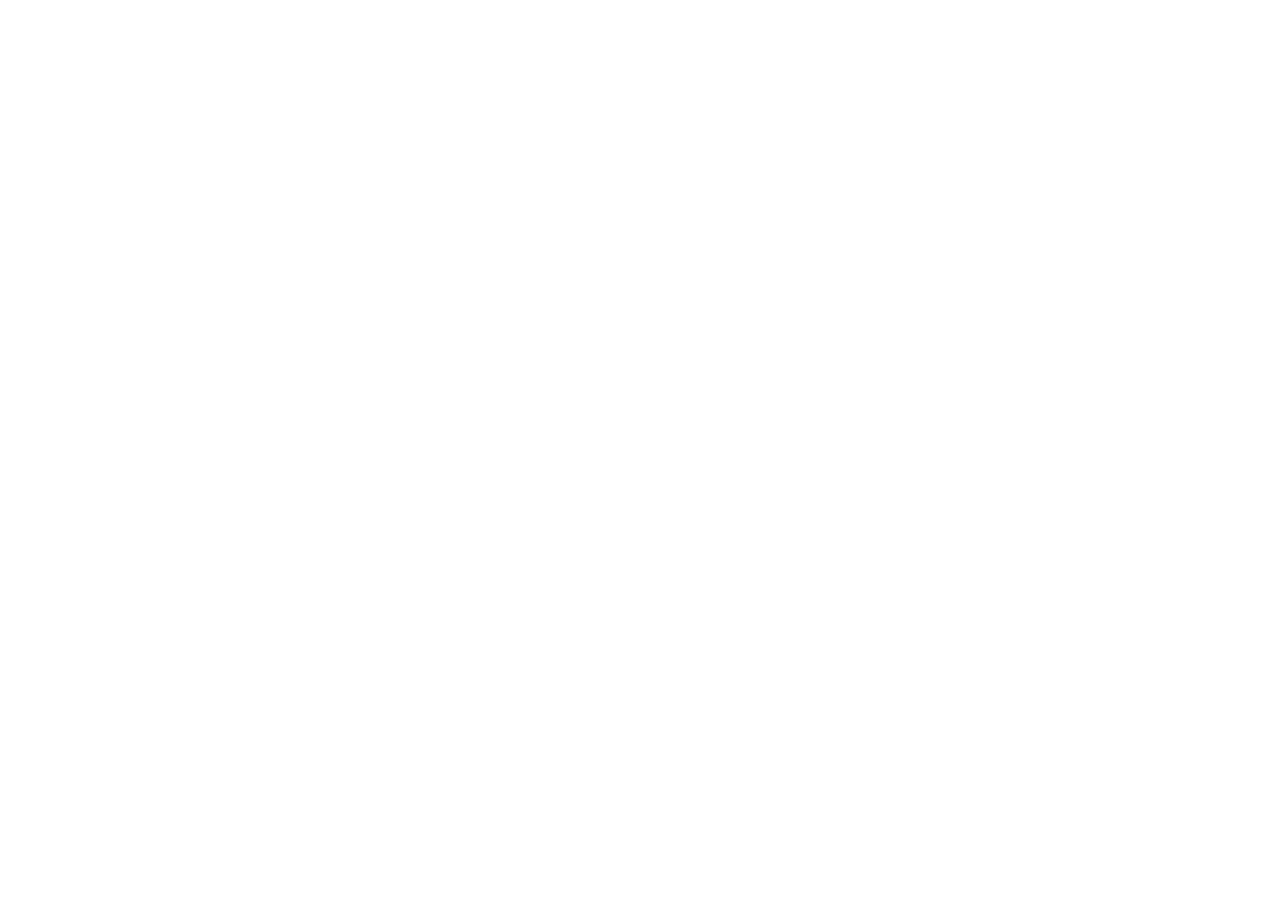
==== index.html @ 3eb661c7 "1st push set up environment" ====
<!DOCTYPE html>
<html lang="en">
  <head>
    <title>Title</title>
    <!-- Required meta tags -->
    <meta charset="utf-8" />
    <meta
      name="viewport"
      content="width=device-width, initial-scale=1, shrink-to-fit=no"
    />

    <!-- Bootstrap CSS v5.2.1 -->
    <link
      href="https://cdn.jsdelivr.net/npm/bootstrap@5.3.2/dist/css/bootstrap.min.css"
      rel="stylesheet"
      integrity="sha384-T3c6CoIi6uLrA9TneNEoa7RxnatzjcDSCmG1MXxSR1GAsXEV/Dwwykc2MPK8M2HN"
      crossorigin="anonymous"
    />
    <link rel="stylesheet" href="./css/style.css" />
  </head>

  <body>
    <header>
      <!-- place navbar here -->
    </header>
    <main></main>
    <footer>
      <!-- place footer here -->
    </footer>
    <!-- Bootstrap JavaScript Libraries -->
    <script
      src="https://cdn.jsdelivr.net/npm/@popperjs/core@2.11.8/dist/umd/popper.min.js"
      integrity="sha384-I7E8VVD/ismYTF4hNIPjVp/Zjvgyol6VFvRkX/vR+Vc4jQkC+hVqc2pM8ODewa9r"
      crossorigin="anonymous"
    ></script>

    <script
      src="https://cdn.jsdelivr.net/npm/bootstrap@5.3.2/dist/js/bootstrap.min.js"
      integrity="sha384-BBtl+eGJRgqQAUMxJ7pMwbEyER4l1g+O15P+16Ep7Q9Q+zqX6gSbd85u4mG4QzX+"
      crossorigin="anonymous"
    ></script>
    <script src="./js/index.js"></script>
  </body>
</html>
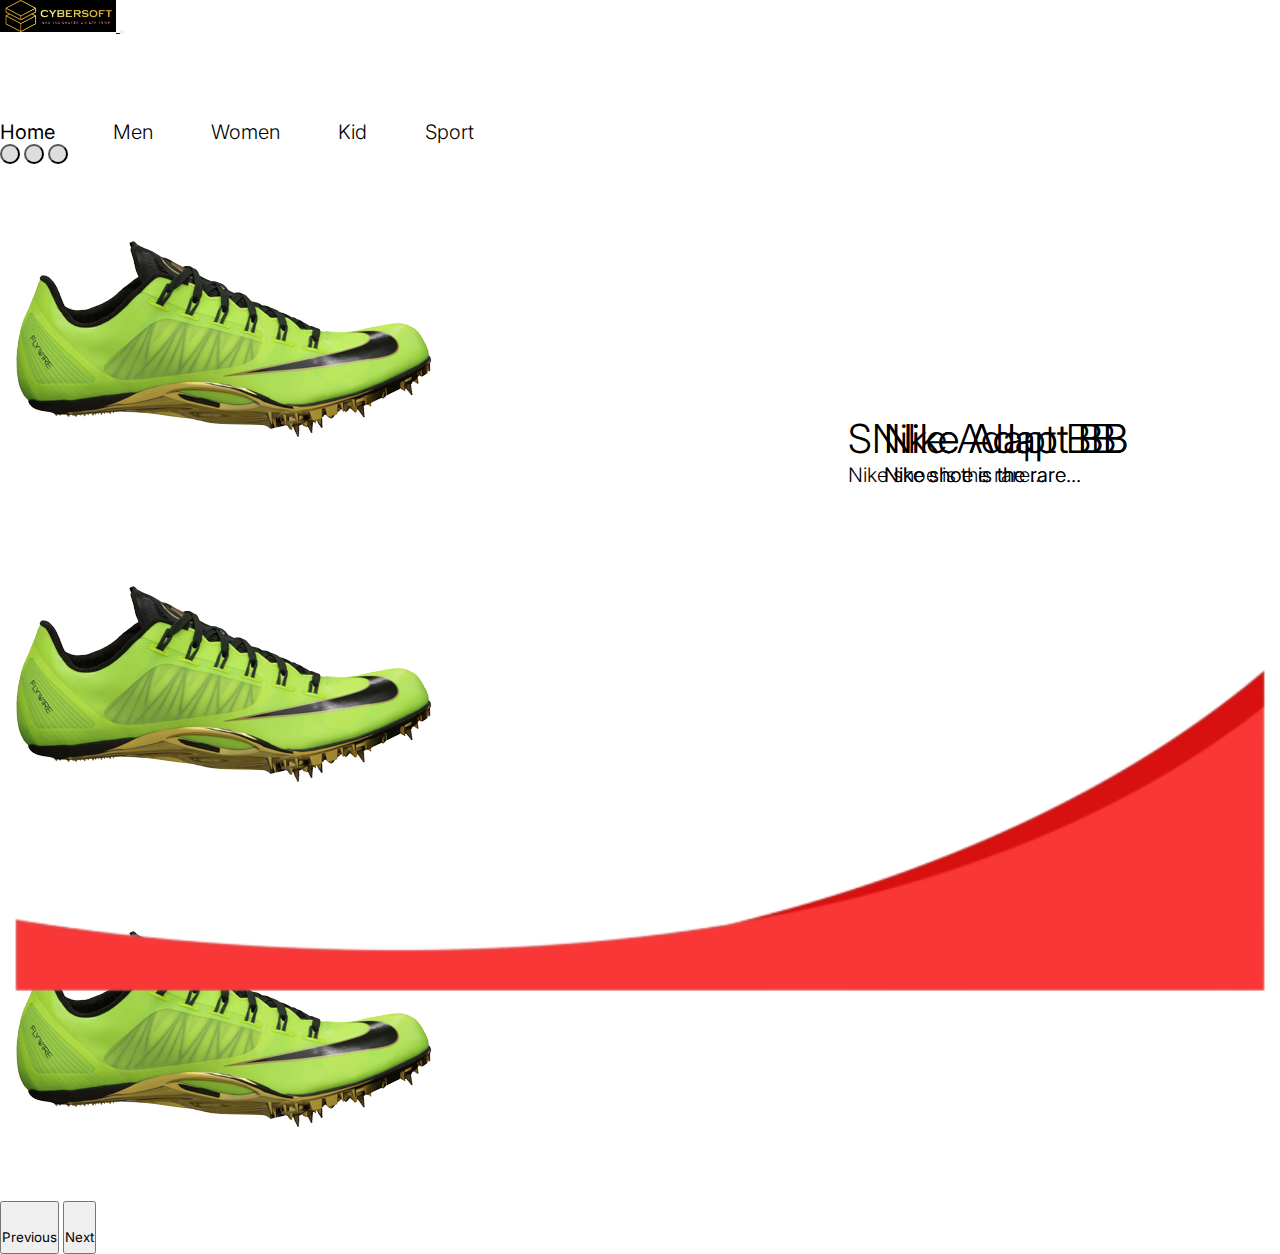
==== commit 8c60d728: "up giao diện 1" ====
--- a/index.html
+++ b/index.html
@@ -1,44 +1,197 @@
 <!DOCTYPE html>
 <html lang="en">
-  <head>
-    <title>Title</title>
-    <!-- Required meta tags -->
-    <meta charset="utf-8" />
-    <meta
-      name="viewport"
-      content="width=device-width, initial-scale=1, shrink-to-fit=no"
-    />
+    <head>
+        <title>Title</title>
+        <!-- Required meta tags -->
+        <meta charset="utf-8" />
+        <meta name="viewport" content="width=device-width, initial-scale=1, shrink-to-fit=no" />
 
-    <!-- Bootstrap CSS v5.2.1 -->
-    <link
-      href="https://cdn.jsdelivr.net/npm/bootstrap@5.3.2/dist/css/bootstrap.min.css"
-      rel="stylesheet"
-      integrity="sha384-T3c6CoIi6uLrA9TneNEoa7RxnatzjcDSCmG1MXxSR1GAsXEV/Dwwykc2MPK8M2HN"
-      crossorigin="anonymous"
-    />
-    <link rel="stylesheet" href="./css/style.css" />
-  </head>
+        <!-- Bootstrap CSS v5.2.1 -->
+        <link
+            href="https://cdn.jsdelivr.net/npm/bootstrap@5.3.2/dist/css/bootstrap.min.css"
+            rel="stylesheet"
+            integrity="sha384-T3c6CoIi6uLrA9TneNEoa7RxnatzjcDSCmG1MXxSR1GAsXEV/Dwwykc2MPK8M2HN"
+            crossorigin="anonymous"
+        />
 
-  <body>
-    <header>
-      <!-- place navbar here -->
-    </header>
-    <main></main>
-    <footer>
-      <!-- place footer here -->
-    </footer>
-    <!-- Bootstrap JavaScript Libraries -->
-    <script
-      src="https://cdn.jsdelivr.net/npm/@popperjs/core@2.11.8/dist/umd/popper.min.js"
-      integrity="sha384-I7E8VVD/ismYTF4hNIPjVp/Zjvgyol6VFvRkX/vR+Vc4jQkC+hVqc2pM8ODewa9r"
-      crossorigin="anonymous"
-    ></script>
+        <!-- FontAwesome 6.2.0 CSS -->
+        <link
+            rel="stylesheet"
+            href="https://cdnjs.cloudflare.com/ajax/libs/font-awesome/6.2.0/css/all.min.css"
+            integrity="sha512-xh6O/CkQoPOWDdYTDqeRdPCVd1SpvCA9XXcUnZS2FmJNp1coAFzvtCN9BmamE+4aHK8yyUHUSCcJHgXloTyT2A=="
+            crossorigin="anonymous"
+            referrerpolicy="no-referrer"
+        />
 
-    <script
-      src="https://cdn.jsdelivr.net/npm/bootstrap@5.3.2/dist/js/bootstrap.min.js"
-      integrity="sha384-BBtl+eGJRgqQAUMxJ7pMwbEyER4l1g+O15P+16Ep7Q9Q+zqX6gSbd85u4mG4QzX+"
-      crossorigin="anonymous"
-    ></script>
-    <script src="./js/index.js"></script>
-  </body>
+        <!-- gg font -->
+        <link rel="preconnect" href="https://fonts.googleapis.com" />
+        <link rel="preconnect" href="https://fonts.gstatic.com" crossorigin />
+        <link href="https://fonts.googleapis.com/css2?family=Inter:wght@100..900&display=swap" rel="stylesheet" />
+        <!-- Link CSS -->
+        <link rel="stylesheet" href="./css/style.css" />
+    </head>
+
+    <body>
+        <!-- -----------------HEADER-------------------------- -->
+        <header>
+            <nav class="navbar navbar-expand-lg bg-dark">
+                <div class="container">
+                    <a class="navbar-brand" href="#">
+                        <img class="header_logo" src="./img/logo.png" alt="" />
+                    </a>
+                    <button
+                        class="navbar-toggler bg-light"
+                        type="button"
+                        data-bs-toggle="collapse"
+                        data-bs-target="#navbarNav"
+                        aria-controls="navbarNav"
+                        aria-expanded="false"
+                        aria-label="Toggle navigation"
+                    >
+                        <span class="navbar-toggler-icon"></span>
+                    </button>
+                    <div class="collapse navbar-collapse nav_item justify-content-end" id="navbarNav">
+                        <ul class="navbar-nav">
+                            <li class="nav-item">
+                                <a class="nav-link active" aria-current="page" href="#">
+                                    <i class="fa-solid fa-cart-shopping"></i>
+                                </a>
+                            </li>
+                            <li class="nav-item">
+                                <a class="nav-link" href="#">Login</a>
+                            </li>
+                            <li class="nav-item">
+                                <a class="nav-link" href="#">Register</a>
+                            </li>
+                        </ul>
+                    </div>
+                </div>
+            </nav>
+        </header>
+        <section class="menu_header">
+            <div class="container">
+                <ul>
+                    <li class="active">
+                        <a href="#">Home</a>
+                    </li>
+                    <li>
+                        <a href="#">Men</a>
+                    </li>
+                    <li>
+                        <a href="#">Women</a>
+                    </li>
+                    <li>
+                        <a href="#">Kid</a>
+                    </li>
+                    <li>
+                        <a href="#">Sport</a>
+                    </li>
+                </ul>
+            </div>
+        </section>
+
+        <!-- -------------CAROUSEL---------------- -->
+        <section class="carousel">
+            <div id="carouselExampleCaptions" class="carousel slide container bg-white">
+                <div class="carousel-indicators">
+                    <button
+                        type="button"
+                        data-bs-target="#carouselExampleCaptions"
+                        data-bs-slide-to="0"
+                        class="active"
+                        aria-current="true"
+                        aria-label="Slide 1"
+                    ></button>
+                    <button
+                        type="button"
+                        data-bs-target="#carouselExampleCaptions"
+                        data-bs-slide-to="1"
+                        aria-label="Slide 2"
+                    ></button>
+                    <button
+                        type="button"
+                        data-bs-target="#carouselExampleCaptions"
+                        data-bs-slide-to="2"
+                        aria-label="Slide 3"
+                    ></button>
+                </div>
+                <div class="carousel-inner">
+                    <div class="carousel-item active">
+                        <img src="./img/item.png" class="d-block w-100" alt="..." />
+                        <div class="carousel_item d-none d-md-block">
+                            <h5>Nike Adapt BB</h5>
+                            <p>Nike shoe is the rare...</p>
+                        </div>
+                    </div>
+                    <div class="carousel-item">
+                        <img src="./img/item.png" class="d-block w-100" alt="..." />
+                        <div class="carousel_item d-none d-md-block">
+                            <h5>SNike Adapt BB</h5>
+                            <p>Nike shoe is the rare...</p>
+                        </div>
+                    </div>
+                    <div class="carousel-item">
+                        <img src="./img/item.png" class="d-block w-100" alt="..." />
+                        <div class="carousel_item d-none d-md-block">
+                            <h5>Nike Adapt BB</h5>
+                            <p>Nike shoe is the rare...</p>
+                        </div>
+                    </div>
+                </div>
+                <button
+                    class="carousel-control-prev"
+                    type="button"
+                    data-bs-target="#carouselExampleCaptions"
+                    data-bs-slide="prev"
+                >
+                    <span class="carousel-prev-icon" aria-hidden="true">
+                        <i class="fa-solid fa-circle-chevron-left"></i>
+                    </span>
+                    <span class="visually-hidden">Previous</span>
+                </button>
+                <button
+                    class="carousel-control-next"
+                    type="button"
+                    data-bs-target="#carouselExampleCaptions"
+                    data-bs-slide="next"
+                >
+                    <span class="carousel-next-icon" aria-hidden="true">
+                        <i class="fa-solid fa-circle-chevron-right"></i>
+                    </span>
+                    <span class="visually-hidden">Next</span>
+                </button>
+                <div class="carousel_bottom">
+                    <img class="img-fluid" src="./img/bottomCarousel.png" alt="" />
+                </div>
+            </div>
+        </section>
+        <!-- ------------PRODUCT--------------------- -->
+        <section class="product">
+            <div class="container"></div>
+        </section>
+
+        <footer>
+            <!-- place footer here -->
+        </footer>
+        <!-- Bootstrap JavaScript Libraries -->
+        <script
+            src="https://cdn.jsdelivr.net/npm/@popperjs/core@2.11.8/dist/umd/popper.min.js"
+            integrity="sha384-I7E8VVD/ismYTF4hNIPjVp/Zjvgyol6VFvRkX/vR+Vc4jQkC+hVqc2pM8ODewa9r"
+            crossorigin="anonymous"
+        ></script>
+
+        <script
+            src="https://cdn.jsdelivr.net/npm/bootstrap@5.3.2/dist/js/bootstrap.min.js"
+            integrity="sha384-BBtl+eGJRgqQAUMxJ7pMwbEyER4l1g+O15P+16Ep7Q9Q+zqX6gSbd85u4mG4QzX+"
+            crossorigin="anonymous"
+        ></script>
+        <!-- (Optional) Use CSS or JS implementation -->
+        <!-- <script
+            src="https://cdnjs.cloudflare.com/ajax/libs/font-awesome/6.2.0/js/all.min.js"
+            integrity="sha512-naukR7I+Nk6gp7p5TMA4ycgfxaZBJ7MO5iC3Fp6ySQyKFHOGfpkSZkYVWV5R7u7cfAicxanwYQ5D1e17EfJcMA=="
+            crossorigin="anonymous"
+            referrerpolicy="no-referrer"
+        ></script> -->
+        <script src="./js/index.js"></script>
+    </body>
 </html>
--- a/css/style.css
+++ b/css/style.css
@@ -0,0 +1,81 @@
+* {
+  margin: 0;
+  padding: 0;
+  box-sizing: border-box;
+  font-family: "Inter", sans-serif;
+}
+
+header nav img.header_logo {
+  height: 32px;
+  width: 116px;
+}
+header nav .nav_item ul li a {
+  color: white;
+}
+header nav .nav_item ul li a i {
+  color: white;
+}
+
+.menu_header .container {
+  margin-top: 24px;
+}
+.menu_header .container ul {
+  padding: 0;
+}
+.menu_header .container ul li {
+  list-style: none;
+  display: inline-block;
+  margin: 0 27px;
+}
+.menu_header .container ul li.active {
+  margin-left: 0;
+}
+.menu_header .container ul li.active a {
+  font-weight: 400;
+}
+.menu_header .container ul li a {
+  text-decoration: none;
+  color: black;
+  font-size: 20px;
+  font-weight: 300;
+}
+
+.carousel .container .carousel_item {
+  position: absolute;
+  top: 50% !important;
+  right: 30px !important;
+  transform: translate(-50%, -50%);
+  text-align: left;
+}
+.carousel .container .carousel_item h5 {
+  font-size: 40px;
+  font-weight: 300;
+}
+.carousel .container .carousel_item p {
+  font-size: 20px;
+  font-weight: 300;
+}
+.carousel .container .carousel-indicators [data-bs-target] {
+  height: 20px !important;
+  width: 20px !important;
+  border-radius: 50%;
+  background-color: #dddddc;
+}
+.carousel .container .carousel-prev-icon,
+.carousel .container .carousel-next-icon {
+  font-size: 40px;
+  color: black;
+}
+.carousel .container .carousel-control-prev {
+  justify-content: start !important;
+}
+.carousel .container .carousel-control-next {
+  justify-content: end !important;
+}
+.carousel .container .carousel_bottom img {
+  width: 100%;
+  background-size: cover;
+  position: absolute;
+  bottom: -100px;
+  background-repeat: no-repeat;
+}/*# sourceMappingURL=style.css.map */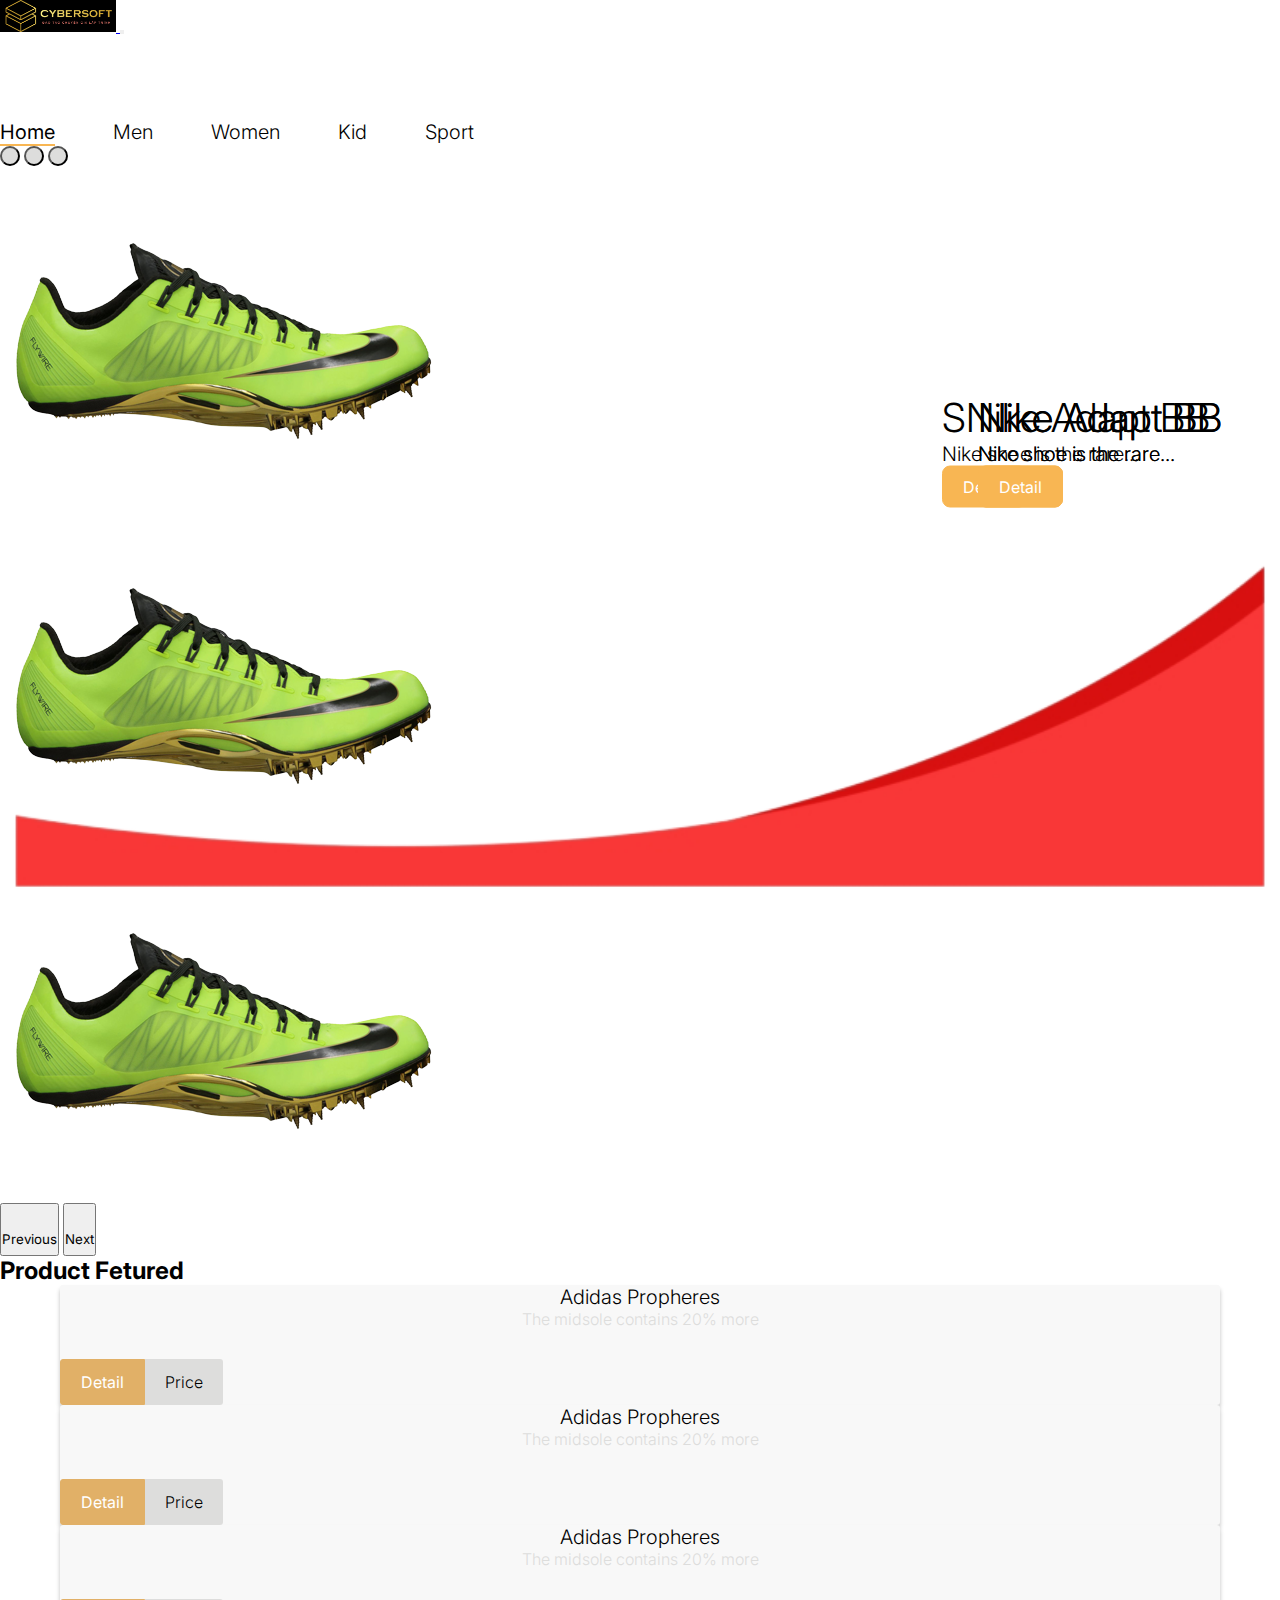
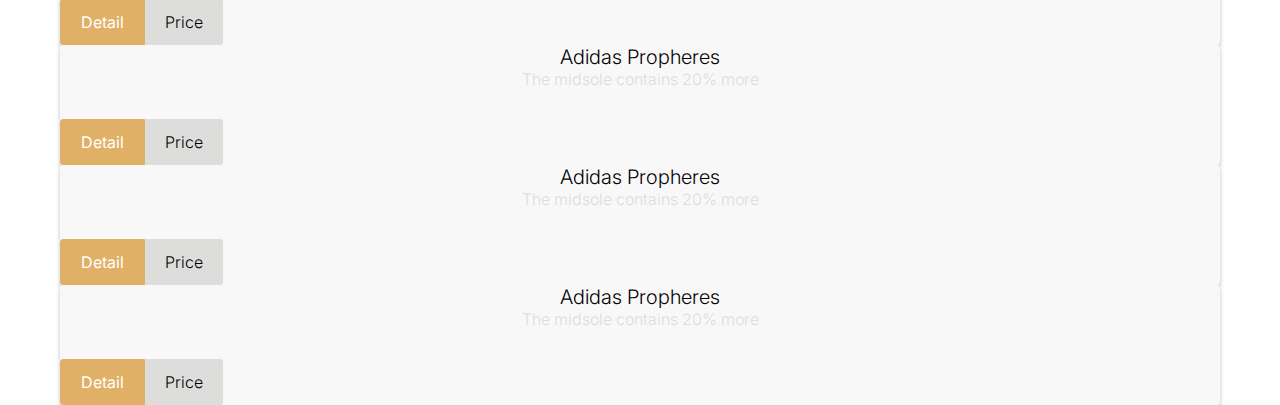
==== commit 5dc1f6a0: "up2" ====
--- a/index.html
+++ b/index.html
@@ -91,7 +91,7 @@
         </section>
 
         <!-- -------------CAROUSEL---------------- -->
-        <section class="carousel">
+        <section class="carousel mb-lg-5 mb-md-4 mb-3">
             <div id="carouselExampleCaptions" class="carousel slide container bg-white">
                 <div class="carousel-indicators">
                     <button
@@ -118,23 +118,26 @@
                 <div class="carousel-inner">
                     <div class="carousel-item active">
                         <img src="./img/item.png" class="d-block w-100" alt="..." />
-                        <div class="carousel_item d-none d-md-block">
+                        <div class="carousel_item d-md-block">
                             <h5>Nike Adapt BB</h5>
                             <p>Nike shoe is the rare...</p>
+                            <button class="styleButton1">Detail</button>
                         </div>
                     </div>
                     <div class="carousel-item">
                         <img src="./img/item.png" class="d-block w-100" alt="..." />
-                        <div class="carousel_item d-none d-md-block">
+                        <div class="carousel_item d-md-block">
                             <h5>SNike Adapt BB</h5>
                             <p>Nike shoe is the rare...</p>
+                            <button class="styleButton1">Detail</button>
                         </div>
                     </div>
                     <div class="carousel-item">
                         <img src="./img/item.png" class="d-block w-100" alt="..." />
-                        <div class="carousel_item d-none d-md-block">
+                        <div class="carousel_item d-md-block">
                             <h5>Nike Adapt BB</h5>
                             <p>Nike shoe is the rare...</p>
+                            <button class="styleButton1">Detail</button>
                         </div>
                     </div>
                 </div>
@@ -161,13 +164,112 @@
                     <span class="visually-hidden">Next</span>
                 </button>
                 <div class="carousel_bottom">
-                    <img class="img-fluid" src="./img/bottomCarousel.png" alt="" />
+                    <img src="./img/bottomCarousel.png" alt="" />
                 </div>
             </div>
         </section>
+
         <!-- ------------PRODUCT--------------------- -->
-        <section class="product">
-            <div class="container"></div>
+        <section class="product mt-lg-5 mt-md-4 mt-4">
+            <div class="container">
+                <div class="title text-center mb-lg-5 mb-4">
+                    <h2>Product Fetured</h2>
+                </div>
+                <div class="product_container">
+                    <div class="row row-cols-1 row-cols-md-2 row-cols-lg-3 g-lg-5 g-4">
+                        <div class="col card_body">
+                            <div class="product_content">
+                                <div class="product_img">
+                                    <img src="https://shop.cyberlearn.vn/images/adidas-prophere.png" alt="" />
+                                </div>
+                                <div class="product_info">
+                                    <h3 class="product_title">Adidas Propheres</h3>
+                                    <p class="product_description">The midsole contains 20% more</p>
+                                </div>
+                                <div class="product_button">
+                                    <button class="w-50 styleButton2">Detail</button>
+                                    <p class="price_text text-center w-50">Price</p>
+                                </div>
+                            </div>
+                        </div>
+                        <div class="col card_body">
+                            <div class="product_content">
+                                <div class="product_img">
+                                    <img src="https://shop.cyberlearn.vn/images/adidas-prophere.png" alt="" />
+                                </div>
+                                <div class="product_info">
+                                    <h3 class="product_title">Adidas Propheres</h3>
+                                    <p class="product_description">The midsole contains 20% more</p>
+                                </div>
+                                <div class="product_button">
+                                    <button class="w-50 styleButton2">Detail</button>
+                                    <p class="price_text text-center w-50">Price</p>
+                                </div>
+                            </div>
+                        </div>
+                        <div class="col card_body">
+                            <div class="product_content">
+                                <div class="product_img">
+                                    <img src="https://shop.cyberlearn.vn/images/adidas-prophere.png" alt="" />
+                                </div>
+                                <div class="product_info">
+                                    <h3 class="product_title">Adidas Propheres</h3>
+                                    <p class="product_description">The midsole contains 20% more</p>
+                                </div>
+                                <div class="product_button">
+                                    <button class="w-50 styleButton2">Detail</button>
+                                    <p class="price_text text-center w-50">Price</p>
+                                </div>
+                            </div>
+                        </div>
+                        <div class="col card_body">
+                            <div class="product_content">
+                                <div class="product_img">
+                                    <img src="https://shop.cyberlearn.vn/images/adidas-prophere.png" alt="" />
+                                </div>
+                                <div class="product_info">
+                                    <h3 class="product_title">Adidas Propheres</h3>
+                                    <p class="product_description">The midsole contains 20% more</p>
+                                </div>
+                                <div class="product_button">
+                                    <button class="w-50 styleButton2">Detail</button>
+                                    <p class="price_text text-center w-50">Price</p>
+                                </div>
+                            </div>
+                        </div>
+                        <div class="col card_body">
+                            <div class="product_content">
+                                <div class="product_img">
+                                    <img src="https://shop.cyberlearn.vn/images/adidas-prophere.png" alt="" />
+                                </div>
+                                <div class="product_info">
+                                    <h3 class="product_title">Adidas Propheres</h3>
+                                    <p class="product_description">The midsole contains 20% more</p>
+                                </div>
+                                <div class="product_button">
+                                    <button class="w-50 styleButton2">Detail</button>
+                                    <p class="price_text text-center w-50">Price</p>
+                                </div>
+                            </div>
+                        </div>
+                        <div class="col card_body">
+                            <div class="product_content">
+                                <div class="product_img">
+                                    <img src="https://shop.cyberlearn.vn/images/adidas-prophere.png" alt="" />
+                                </div>
+                                <div class="product_info">
+                                    <h3 class="product_title">Adidas Propheres</h3>
+                                    <p class="product_description">The midsole contains 20% more</p>
+                                </div>
+                                <div class="product_button">
+                                    <button class="w-50 styleButton2">Detail</button>
+                                    <p class="price_text text-center w-50">Price</p>
+                                </div>
+                            </div>
+                        </div>
+                    </div>
+                </div>
+            </div>
         </section>
 
         <footer>
--- a/css/style.css
+++ b/css/style.css
@@ -5,6 +5,40 @@
   font-family: "Inter", sans-serif;
 }
 
+button.styleButton1 {
+  background-color: #f8b653;
+  padding: 10px 20px;
+  border: 1px solid #f8b653;
+  color: white;
+  font-size: 16px;
+  box-shadow: none;
+  transition: all 0.5s;
+  border-radius: 8px;
+  cursor: pointer !important;
+}
+
+button.styleButton1:hover {
+  color: #e1b067;
+  background-color: black !important;
+}
+
+button.styleButton2 {
+  background-color: #e1b067;
+  padding: 12px 20px;
+  border: 1px solid #e1b067;
+  color: white;
+  font-size: 16px;
+  box-shadow: none;
+  transition: all 0.5s;
+  border-radius: 3px 0 0 3px;
+  cursor: pointer !important;
+}
+
+button.styleButton2:hover {
+  color: #f8b653;
+  background-color: black;
+}
+
 header nav img.header_logo {
   height: 32px;
   width: 116px;
@@ -14,6 +48,12 @@
 }
 header nav .nav_item ul li a i {
   color: white;
+}
+header nav .nav_item ul li a i:hover {
+  color: #f8b653 !important;
+}
+header nav .nav_item ul li a.nav-link:hover {
+  color: #f8b653 !important;
 }
 
 .menu_header .container {
@@ -26,9 +66,12 @@
   list-style: none;
   display: inline-block;
   margin: 0 27px;
+  border-bottom: solid 2px transparent;
+  transition: all 0.8s;
 }
 .menu_header .container ul li.active {
   margin-left: 0;
+  border-bottom: solid 2px #f8b653;
 }
 .menu_header .container ul li.active a {
   font-weight: 400;
@@ -38,12 +81,36 @@
   color: black;
   font-size: 20px;
   font-weight: 300;
-}
-
+  transition: all 0.8s;
+}
+.menu_header .container ul li a:hover {
+  font-weight: 400;
+}
+.menu_header .container ul li:hover {
+  border-color: #f8b653;
+  font-weight: 400;
+}
+
+@media screen and (max-width: 767.98px) {
+  .menu_header .container ul li {
+    margin: 0 20px;
+  }
+}
+@media screen and (max-width: 575.98px) {
+  .menu_header .container ul li {
+    margin: 0 10px;
+  }
+  .menu_header .container ul li.active {
+    margin-left: 10px;
+  }
+  .menu_header .container ul li a {
+    font-size: 14px;
+  }
+}
 .carousel .container .carousel_item {
   position: absolute;
   top: 50% !important;
-  right: 30px !important;
+  right: -5% !important;
   transform: translate(-50%, -50%);
   text-align: left;
 }
@@ -72,10 +139,125 @@
 .carousel .container .carousel-control-next {
   justify-content: end !important;
 }
+.carousel .container .carousel_bottom {
+  width: 100%;
+  position: absolute;
+  bottom: 0;
+}
 .carousel .container .carousel_bottom img {
   width: 100%;
-  background-size: cover;
-  position: absolute;
-  bottom: -100px;
-  background-repeat: no-repeat;
+}
+
+@media screen and (max-width: 1199.98px) {
+  .carousel .container .carousel_item {
+    right: -10% !important;
+  }
+}
+@media screen and (max-width: 991.98px) {
+  .carousel .container .carousel_item {
+    right: -16% !important;
+  }
+  .carousel .container .carousel_item h5 {
+    font-size: 35px;
+  }
+}
+@media screen and (max-width: 767.98px) {
+  .carousel .container .carousel_item {
+    right: -14% !important;
+  }
+  .carousel .container .carousel_item h5 {
+    font-size: 24px;
+  }
+  .carousel .container .carousel_item p {
+    font-size: 16px;
+  }
+}
+@media screen and (max-width: 575.98px) {
+  .carousel .container .carousel_item {
+    right: -14% !important;
+  }
+  .carousel .container .carousel_item h5 {
+    font-size: 18px;
+  }
+  .carousel .container .carousel_item p {
+    font-size: 14px;
+    margin-bottom: 10px;
+  }
+  .carousel .container .carousel_item .styleButton1 {
+    padding: 6px 16px;
+  }
+  .carousel .container .carousel-prev-icon,
+  .carousel .container .carousel-next-icon {
+    font-size: 32px;
+  }
+}
+@media screen and (max-width: 429.98px) {
+  .carousel .container .carousel_item {
+    right: -10% !important;
+  }
+  .carousel .container .carousel_item h5 {
+    font-size: 12px;
+  }
+  .carousel .container .carousel_item p {
+    font-size: 10px;
+    margin-bottom: 10px;
+  }
+  .carousel .container .carousel_item .styleButton1 {
+    padding: 3px 10px;
+  }
+  .carousel .container .carousel-prev-icon,
+  .carousel .container .carousel-next-icon {
+    font-size: 24px;
+  }
+  .carousel .container .carousel-indicators [data-bs-target] {
+    height: 12px !important;
+    width: 12px !important;
+  }
+}
+.product .container .card_body {
+  padding: 0 60px;
+}
+.product .container .card_body .product_content {
+  border-radius: 3px;
+  background-color: #f8f8f8;
+  box-shadow: 0px 4px 4px 0px rgba(0, 0, 0, 0.2509803922);
+}
+.product .container .product_img {
+  display: flex;
+  align-items: center;
+  justify-content: center;
+}
+.product .container .product_img img {
+  width: 70%;
+}
+.product .container .product_info {
+  text-align: center;
+}
+.product .container .product_info h3 {
+  font-weight: 300;
+  font-size: 20px;
+}
+.product .container .product_info p {
+  font-size: 16px;
+  font-weight: 300;
+  color: #dddddc;
+}
+.product .container .product_button {
+  display: flex;
+  align-items: center;
+  margin-top: 30px;
+}
+.product .container .product_button p {
+  background-color: #dddddc;
+  padding: 13px 20px;
+  border-radius: 0 3px 3px 0;
+  margin: 0;
+  font-size: 16px;
+  font-weight: 300;
+}
+
+@media screen and (max-width: 1199.98px) {
+  .product .container .card_body {
+    padding: 0 50px;
+  }
 }/*# sourceMappingURL=style.css.map */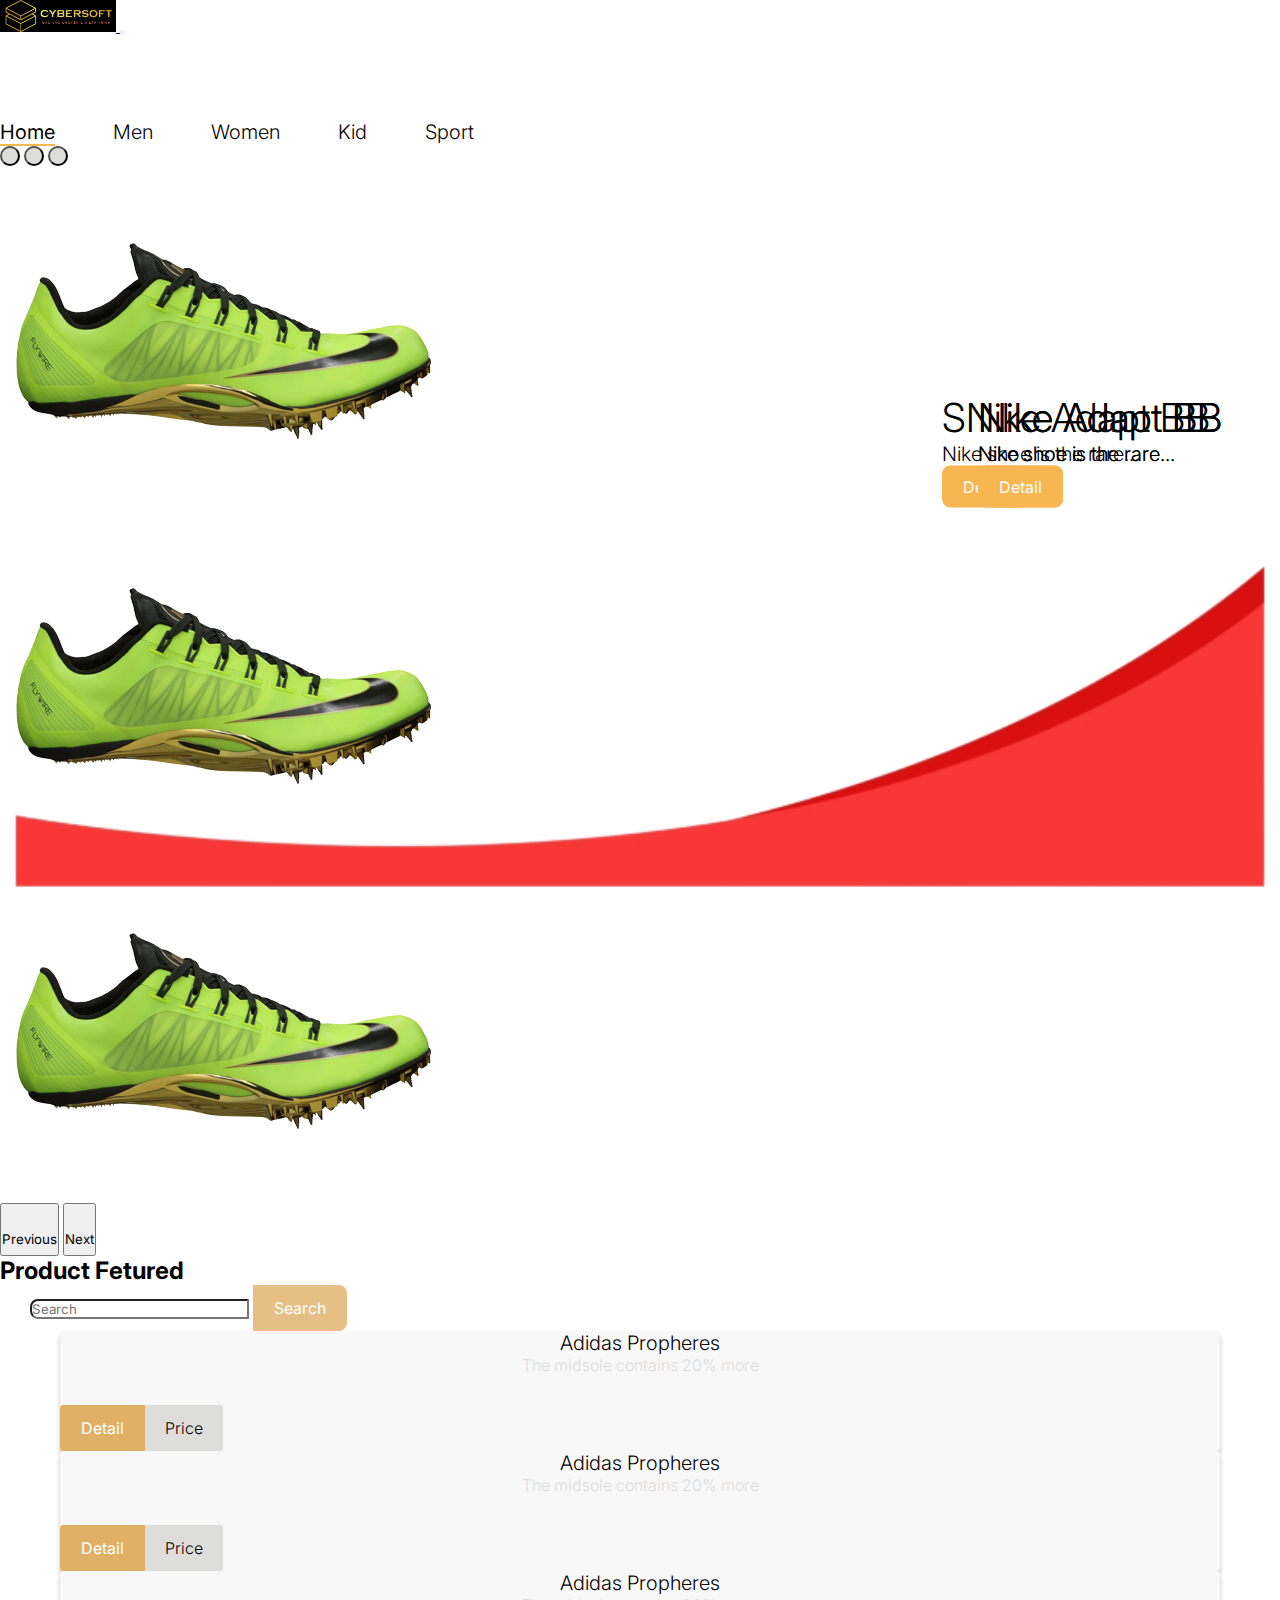
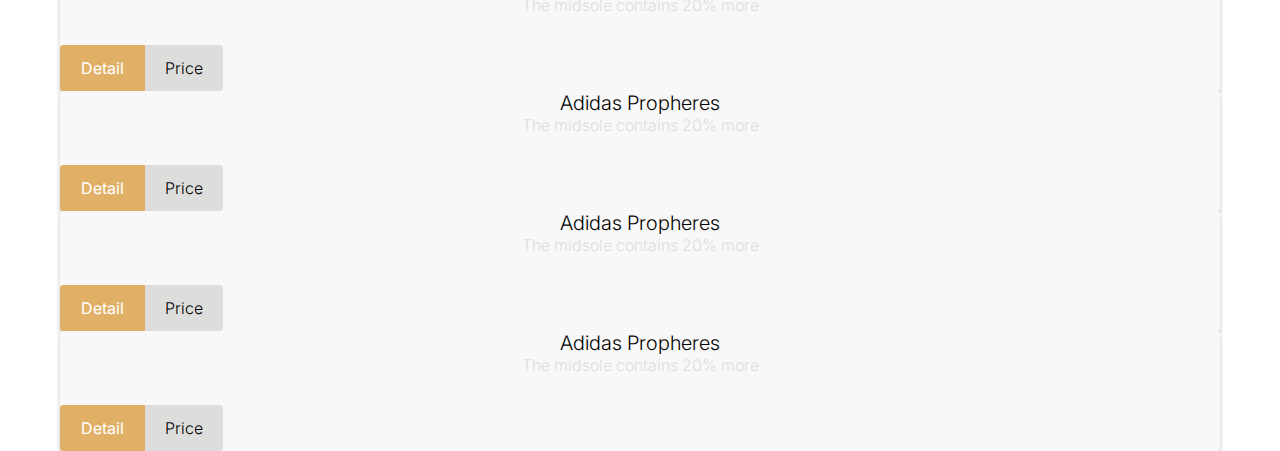
==== commit 16def3f8: "create search function" ====
--- a/index.html
+++ b/index.html
@@ -175,8 +175,14 @@
                 <div class="title text-center mb-lg-5 mb-4">
                     <h2>Product Fetured</h2>
                 </div>
-                <div class="product_container">
-                    <div class="row row-cols-1 row-cols-md-2 row-cols-lg-3 g-lg-5 g-4">
+                <div class="search">
+                    <form class="d-flex">
+                        <input class="form-control" type="search" placeholder="Search" aria-label="Search" />
+                        <button id="btnSearch" onclick="searchProduct(event)" class="styleButton3">Search</button>
+                    </form>
+                </div>
+                <div class="product_container mt-5">
+                    <div id="showProduct" class="row row-cols-1 row-cols-md-2 row-cols-lg-3 g-lg-5 g-4">
                         <div class="col card_body">
                             <div class="product_content">
                                 <div class="product_img">
@@ -294,6 +300,12 @@
             crossorigin="anonymous"
             referrerpolicy="no-referrer"
         ></script> -->
+        <script
+            src="https://cdnjs.cloudflare.com/ajax/libs/axios/1.6.7/axios.min.js"
+            integrity="sha512-NQfB/bDaB8kaSXF8E77JjhHG5PM6XVRxvHzkZiwl3ddWCEPBa23T76MuWSwAJdMGJnmQqM0VeY9kFszsrBEFrQ=="
+            crossorigin="anonymous"
+            referrerpolicy="no-referrer"
+        ></script>
         <script src="./js/index.js"></script>
     </body>
 </html>
--- a/css/style.css
+++ b/css/style.css
@@ -37,6 +37,23 @@
 button.styleButton2:hover {
   color: #f8b653;
   background-color: black;
+}
+
+button.styleButton3 {
+  background-color: #e1b067;
+  opacity: 0.8;
+  padding: 12px 20px;
+  border: 1px solid #e1b067;
+  color: white;
+  font-size: 16px;
+  box-shadow: none;
+  transition: all 0.5s;
+  border-radius: 0 8px 8px 0;
+  cursor: pointer !important;
+}
+
+button.styleButton3:hover {
+  opacity: 1;
 }
 
 header nav img.header_logo {
@@ -214,6 +231,15 @@
     width: 12px !important;
   }
 }
+.product .container .search form {
+  padding: 0 30px;
+}
+.product .container .search form .form-control {
+  border-radius: 8px 0 0 8px !important;
+}
+.product .container .search form .form-control:focus {
+  box-shadow: 0 0 0 1px #e1b067;
+}
 .product .container .card_body {
   padding: 0 60px;
 }
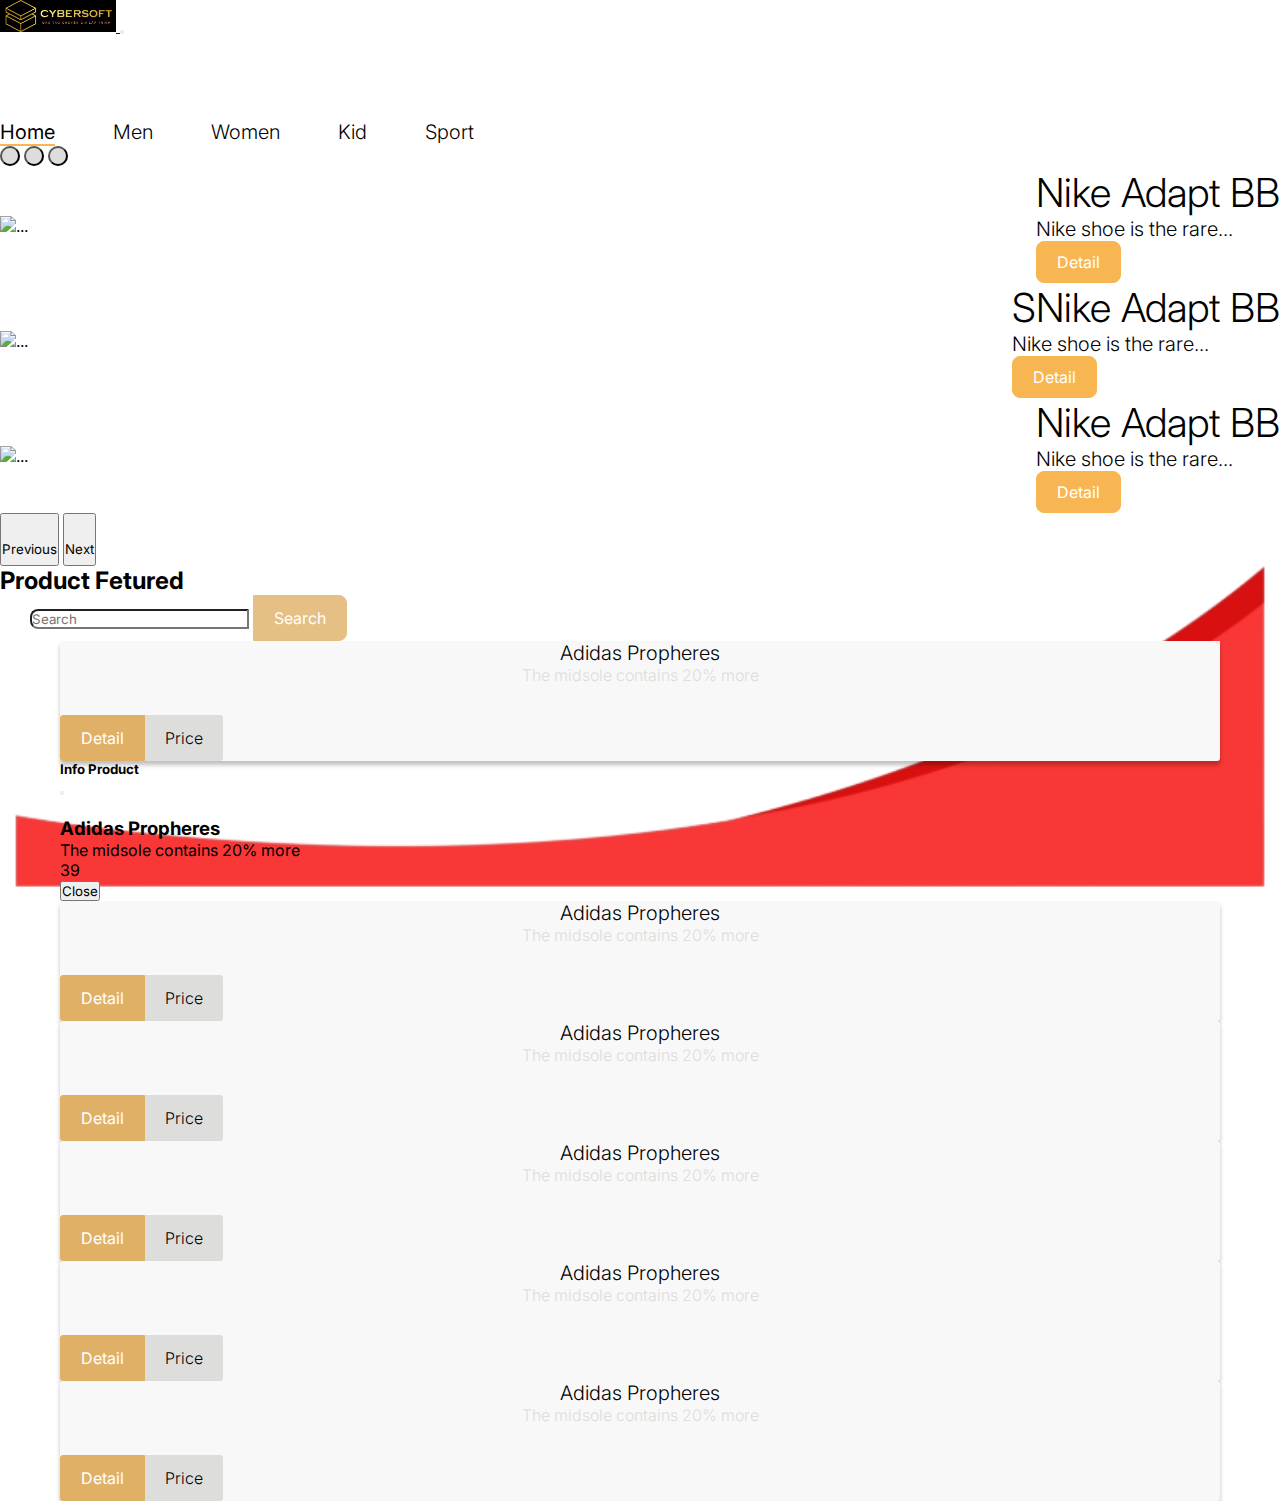
==== commit 0ff44afd: "up3" ====
--- a/index.html
+++ b/index.html
@@ -117,27 +117,51 @@
                 </div>
                 <div class="carousel-inner">
                     <div class="carousel-item active">
-                        <img src="./img/item.png" class="d-block w-100" alt="..." />
-                        <div class="carousel_item d-md-block">
-                            <h5>Nike Adapt BB</h5>
-                            <p>Nike shoe is the rare...</p>
-                            <button class="styleButton1">Detail</button>
+                        <div class="carousel_container">
+                            <div class="carousel_img">
+                                <img
+                                    src="https://shop.cyberlearn.vn/images/adidas-prophere.png"
+                                    class="d-block"
+                                    alt="..."
+                                />
+                            </div>
+                            <div class="carousel_item d-md-block">
+                                <h5>Nike Adapt BB</h5>
+                                <p>Nike shoe is the rare...</p>
+                                <button class="styleButton1">Detail</button>
+                            </div>
                         </div>
                     </div>
                     <div class="carousel-item">
-                        <img src="./img/item.png" class="d-block w-100" alt="..." />
-                        <div class="carousel_item d-md-block">
-                            <h5>SNike Adapt BB</h5>
-                            <p>Nike shoe is the rare...</p>
-                            <button class="styleButton1">Detail</button>
+                        <div class="carousel_container">
+                            <div class="carousel_img">
+                                <img
+                                    src="https://shop.cyberlearn.vn/images/adidas-prophere.png"
+                                    class="d-block"
+                                    alt="..."
+                                />
+                            </div>
+                            <div class="carousel_item d-md-block">
+                                <h5>SNike Adapt BB</h5>
+                                <p>Nike shoe is the rare...</p>
+                                <button class="styleButton1">Detail</button>
+                            </div>
                         </div>
                     </div>
                     <div class="carousel-item">
-                        <img src="./img/item.png" class="d-block w-100" alt="..." />
-                        <div class="carousel_item d-md-block">
-                            <h5>Nike Adapt BB</h5>
-                            <p>Nike shoe is the rare...</p>
-                            <button class="styleButton1">Detail</button>
+                        <div class="carousel_container">
+                            <div class="carousel_img">
+                                <img
+                                    src="https://shop.cyberlearn.vn/images/adidas-prophere.png"
+                                    class="d-block"
+                                    alt="..."
+                                />
+                            </div>
+                            <div class="carousel_item d-md-block">
+                                <h5>Nike Adapt BB</h5>
+                                <p>Nike shoe is the rare...</p>
+                                <button class="styleButton1">Detail</button>
+                            </div>
                         </div>
                     </div>
                 </div>
@@ -196,6 +220,57 @@
                                     <button class="w-50 styleButton2">Detail</button>
                                     <p class="price_text text-center w-50">Price</p>
                                 </div>
+                                <button
+                                    type="button"
+                                    class="btn btn-outline-dark btnQuickView"
+                                    data-bs-toggle="modal"
+                                    data-bs-target="#staticBackdrop"
+                                >
+                                    <i class="fa-solid fa-magnifying-glass"></i>
+                                </button>
+                            </div>
+
+                            <!-- Modal -->
+                            <div
+                                class="modal fade"
+                                id="staticBackdrop"
+                                data-bs-backdrop="static"
+                                data-bs-keyboard="false"
+                                tabindex="-1"
+                                aria-labelledby="staticBackdropLabel"
+                                aria-hidden="true"
+                            >
+                                <div class="modal-dialog">
+                                    <div class="modal-content">
+                                        <div class="modal-header">
+                                            <h5 class="modal-title" id="staticBackdropLabel">Info Product</h5>
+                                            <button
+                                                type="button"
+                                                class="btn-close"
+                                                data-bs-dismiss="modal"
+                                                aria-label="Close"
+                                            ></button>
+                                        </div>
+                                        <div class="modal-body">
+                                            <div class="product_img">
+                                                <img
+                                                    src="https://shop.cyberlearn.vn/images/adidas-prophere.png"
+                                                    alt=""
+                                                />
+                                            </div>
+                                            <div class="product_info">
+                                                <h3 class="product_title">Adidas Propheres</h3>
+                                                <p class="product_description">The midsole contains 20% more</p>
+                                                <p class="product_size">39</p>
+                                            </div>
+                                        </div>
+                                        <div class="modal-footer">
+                                            <button type="button" class="btn btn-secondary" data-bs-dismiss="modal">
+                                                Close
+                                            </button>
+                                        </div>
+                                    </div>
+                                </div>
                             </div>
                         </div>
                         <div class="col card_body">
@@ -278,9 +353,6 @@
             </div>
         </section>
 
-        <footer>
-            <!-- place footer here -->
-        </footer>
         <!-- Bootstrap JavaScript Libraries -->
         <script
             src="https://cdn.jsdelivr.net/npm/@popperjs/core@2.11.8/dist/umd/popper.min.js"
--- a/css/style.css
+++ b/css/style.css
@@ -124,20 +124,23 @@
     font-size: 14px;
   }
 }
-.carousel .container .carousel_item {
-  position: absolute;
-  top: 50% !important;
-  right: -5% !important;
-  transform: translate(-50%, -50%);
-  text-align: left;
-}
 .carousel .container .carousel_item h5 {
   font-size: 40px;
   font-weight: 300;
+  max-width: 400px;
 }
 .carousel .container .carousel_item p {
   font-size: 20px;
   font-weight: 300;
+  white-space: nowrap;
+  overflow: hidden;
+  text-overflow: ellipsis;
+  max-width: 200px;
+}
+.carousel .container .carousel_container {
+  display: flex;
+  justify-content: space-between;
+  align-items: center;
 }
 .carousel .container .carousel-indicators [data-bs-target] {
   height: 20px !important;
@@ -165,53 +168,52 @@
   width: 100%;
 }
 
-@media screen and (max-width: 1199.98px) {
-  .carousel .container .carousel_item {
-    right: -10% !important;
-  }
-}
 @media screen and (max-width: 991.98px) {
-  .carousel .container .carousel_item {
-    right: -16% !important;
-  }
-  .carousel .container .carousel_item h5 {
-    font-size: 35px;
-  }
-}
-@media screen and (max-width: 767.98px) {
-  .carousel .container .carousel_item {
-    right: -14% !important;
+  .carousel .container .carousel_img img {
+    width: 80%;
   }
   .carousel .container .carousel_item h5 {
     font-size: 24px;
   }
+}
+@media screen and (max-width: 767.98px) {
+  .carousel .container .carousel_img img {
+    width: 70%;
+  }
+  .carousel .container .carousel_item h5 {
+    font-size: 18px;
+  }
   .carousel .container .carousel_item p {
     font-size: 16px;
   }
+  .carousel .container .carousel_item .styleButton1 {
+    padding: 6px 14px;
+  }
+  .carousel .container .carousel-prev-icon,
+  .carousel .container .carousel-next-icon {
+    font-size: 24px;
+  }
+  .carousel .container .carousel-indicators [data-bs-target] {
+    height: 16px !important;
+    width: 16px !important;
+  }
 }
 @media screen and (max-width: 575.98px) {
-  .carousel .container .carousel_item {
-    right: -14% !important;
-  }
   .carousel .container .carousel_item h5 {
     font-size: 18px;
+    max-width: 300px;
   }
   .carousel .container .carousel_item p {
     font-size: 14px;
     margin-bottom: 10px;
+    text-overflow: ellipsis;
+    max-width: 140px;
   }
   .carousel .container .carousel_item .styleButton1 {
-    padding: 6px 16px;
-  }
-  .carousel .container .carousel-prev-icon,
-  .carousel .container .carousel-next-icon {
-    font-size: 32px;
+    padding: 6px 14px;
   }
 }
 @media screen and (max-width: 429.98px) {
-  .carousel .container .carousel_item {
-    right: -10% !important;
-  }
   .carousel .container .carousel_item h5 {
     font-size: 12px;
   }
@@ -242,38 +244,59 @@
 }
 .product .container .card_body {
   padding: 0 60px;
+  position: relative;
 }
 .product .container .card_body .product_content {
   border-radius: 3px;
   background-color: #f8f8f8;
   box-shadow: 0px 4px 4px 0px rgba(0, 0, 0, 0.2509803922);
-}
-.product .container .product_img {
+  transition: all 1s;
+}
+.product .container .card_body .product_content:hover {
+  box-shadow: 0px 8px 8px 0px rgba(0, 0, 0, 0.2509803922);
+  background-color: #fbab7e;
+  background-image: linear-gradient(62deg, #fbab7e 0%, #f7ce68 100%);
+}
+.product .container .card_body .product_content:hover .product_img img {
+  transform: scale(1.3);
+}
+.product .container .card_body .product_content .product_img {
   display: flex;
   align-items: center;
   justify-content: center;
-}
-.product .container .product_img img {
+  transition: all 0.5s;
+}
+.product .container .card_body .product_content .product_img img {
   width: 70%;
-}
-.product .container .product_info {
+  transform: scale(1);
+  transition: transform 0.5s ease;
+}
+.product .container .card_body .product_content .product_info {
   text-align: center;
 }
-.product .container .product_info h3 {
+.product .container .card_body .product_content .product_info h3 {
   font-weight: 300;
   font-size: 20px;
-}
-.product .container .product_info p {
+  transition: font-weight 0.3s ease;
+}
+.product .container .card_body .product_content .product_info p {
   font-size: 16px;
   font-weight: 300;
   color: #dddddc;
-}
-.product .container .product_button {
+  transition: all 0.3s ease;
+}
+.product .container .card_body .product_content:hover .product_info h3 {
+  font-weight: 500;
+}
+.product .container .card_body .product_content:hover .product_info p {
+  color: black;
+}
+.product .container .card_body .product_content .product_button {
   display: flex;
   align-items: center;
   margin-top: 30px;
 }
-.product .container .product_button p {
+.product .container .card_body .product_content .product_button p {
   background-color: #dddddc;
   padding: 13px 20px;
   border-radius: 0 3px 3px 0;
@@ -281,9 +304,19 @@
   font-size: 16px;
   font-weight: 300;
 }
+.product .container .card_body .product_content .btnQuickView {
+  position: absolute !important;
+  top: 0;
+  right: 60px;
+}
 
 @media screen and (max-width: 1199.98px) {
   .product .container .card_body {
     padding: 0 50px;
   }
+}
+@media screen and (max-width: 429.98px) {
+  .product .container .card_body .modal-content img {
+    width: 80%;
+  }
 }/*# sourceMappingURL=style.css.map */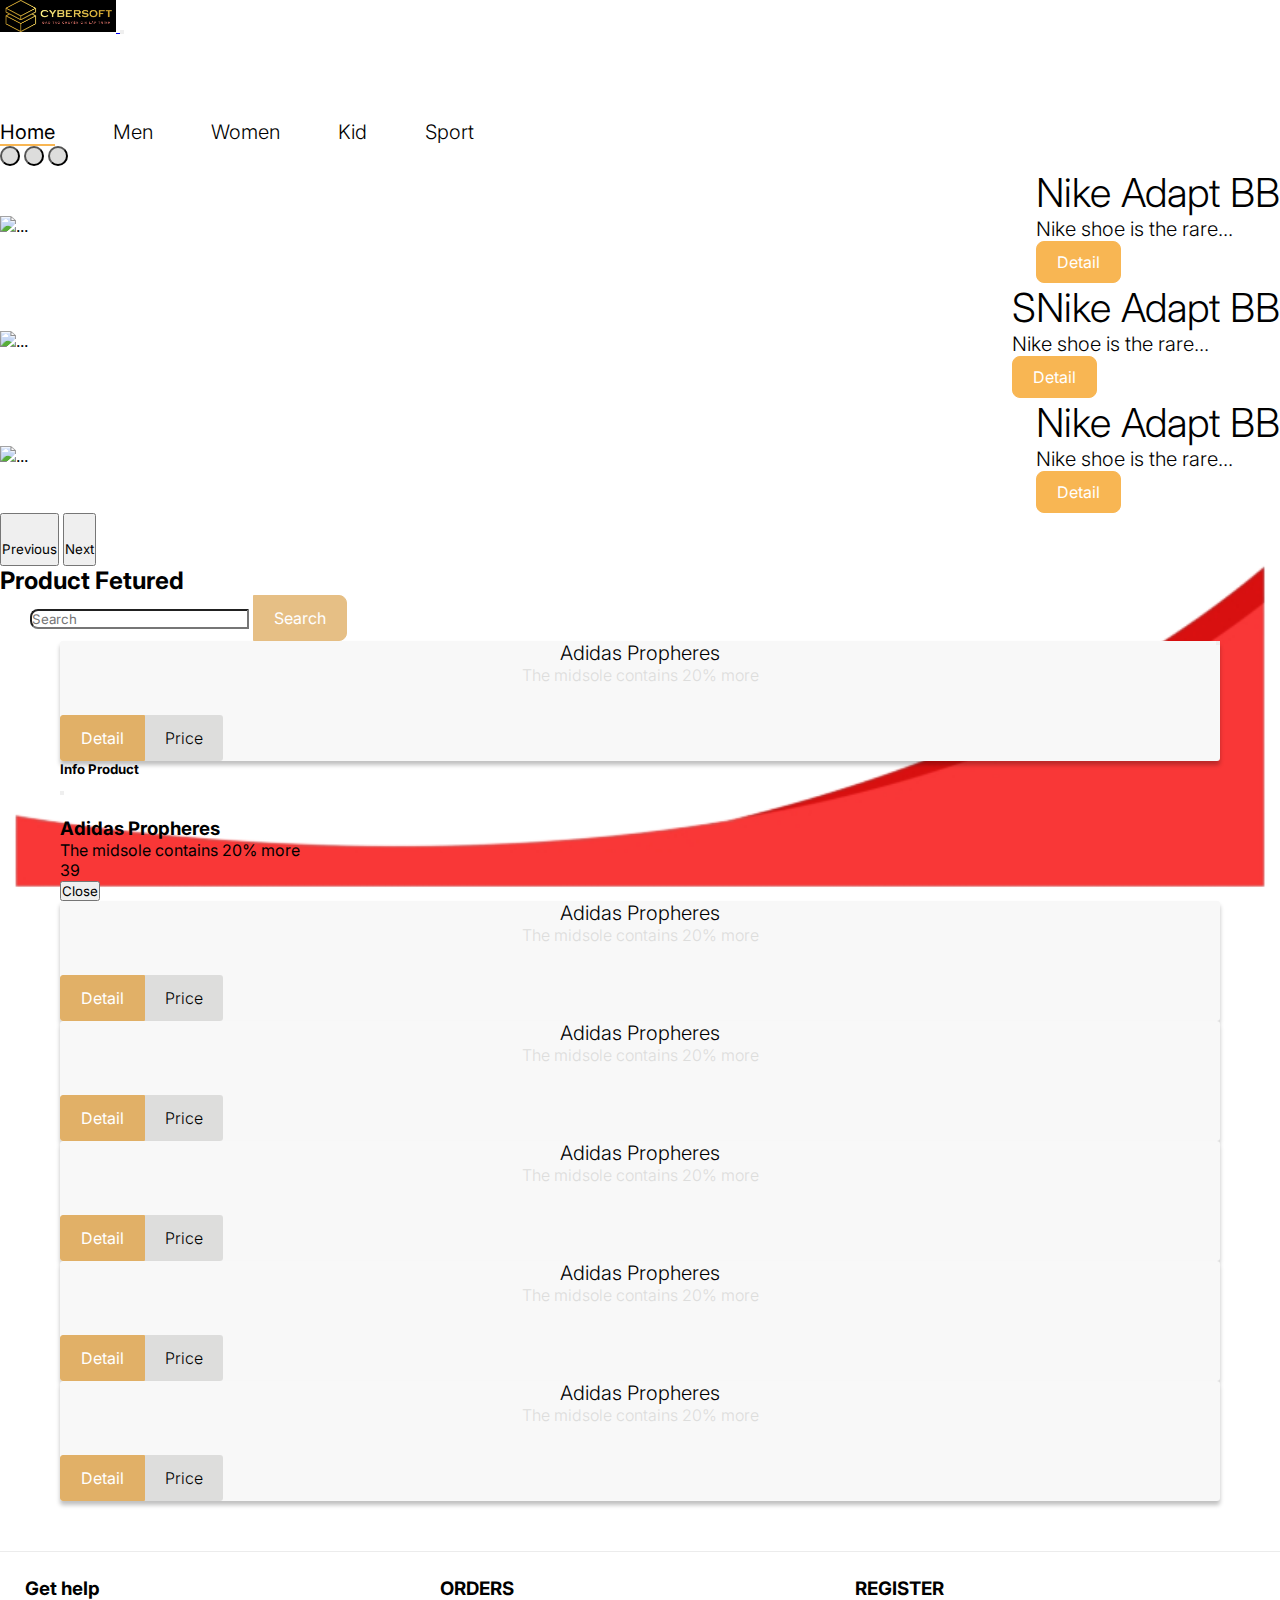
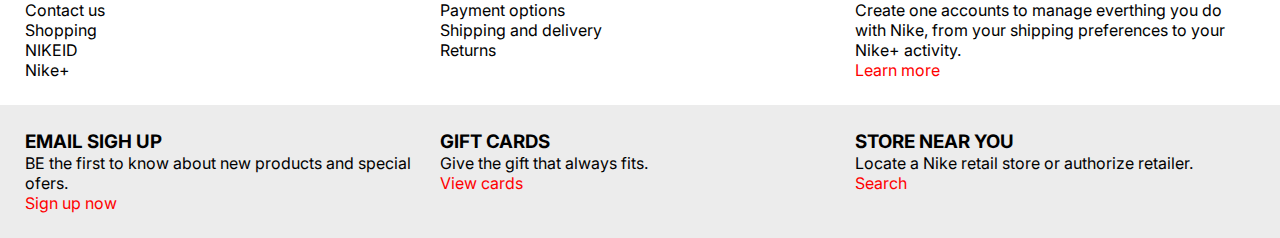
==== commit 58c39be7: "footer index" ====
--- a/index.html
+++ b/index.html
@@ -29,6 +29,7 @@
         <link href="https://fonts.googleapis.com/css2?family=Inter:wght@100..900&display=swap" rel="stylesheet" />
         <!-- Link CSS -->
         <link rel="stylesheet" href="./css/style.css" />
+        <link rel="stylesheet" href="./css/register.css" />
     </head>
 
     <body>
@@ -61,7 +62,7 @@
                                 <a class="nav-link" href="#">Login</a>
                             </li>
                             <li class="nav-item">
-                                <a class="nav-link" href="#">Register</a>
+                                <a class="nav-link" href="./register.html">Register</a>
                             </li>
                         </ul>
                     </div>
@@ -353,6 +354,64 @@
             </div>
         </section>
 
+        <!-- Footer -->
+        <section class="footer">
+            <div class="container">
+                <div class="footerContent">
+                    <div class="footerUp">
+                        <div class="footerItem">
+                            <h3>Get help</h3>
+                            <ul>
+                                <li><a href="">Contact us</a></li>
+                                <li><a href="">Shopping</a></li>
+                                <li><a href="">NIKEID</a></li>
+                                <li><a href="">Nike+</a></li>
+                            </ul>
+                        </div>
+                        <div class="footerItem">
+                            <h3>ORDERS</h3>
+                            <ul>
+                                <li><a href="">Payment options</a></li>
+                                <li><a href="">Shipping and delivery</a></li>
+                                <li><a href="">Returns</a></li>
+                            </ul>
+                        </div>
+                        <div class="footerItem">
+                            <h3>REGISTER</h3>
+                            <p>
+                                Create one accounts to manage everthing you do with Nike, from your shipping preferences
+                                to your Nike+ activity.
+                            </p>
+                            <a class="forMore" href="">Learn more</a>
+                        </div>
+                    </div>
+                </div>
+            </div>
+        </section>
+
+        <section class="footer2">
+            <div class="container">
+                <div class="footer2Content">
+                    <div class="footerDown">
+                        <div class="footerItem">
+                            <h3>EMAIL SIGH UP</h3>
+                            <p>BE the first to know about new products and special ofers.</p>
+                            <a class="forMore" href="">Sign up now</a>
+                        </div>
+                        <div class="footerItem">
+                            <h3>GIFT CARDS</h3>
+                            <p>Give the gift that always fits.</p>
+                            <a class="forMore" href="">View cards</a>
+                        </div>
+                        <div class="footerItem">
+                            <h3>STORE NEAR YOU</h3>
+                            <p>Locate a Nike retail store or authorize retailer.</p>
+                            <a class="forMore" href="">Search</a>
+                        </div>
+                    </div>
+                </div>
+            </div>
+        </section>
         <!-- Bootstrap JavaScript Libraries -->
         <script
             src="https://cdn.jsdelivr.net/npm/@popperjs/core@2.11.8/dist/umd/popper.min.js"
--- a/css/style.css
+++ b/css/style.css
@@ -319,4 +319,4 @@
   .product .container .card_body .modal-content img {
     width: 80%;
   }
-}/*# sourceMappingURL=style.css.map */+
--- a/css/register.css
+++ b/css/register.css
@@ -0,0 +1,146 @@
+* {
+  margin: 0;
+  padding: 0;
+  box-sizing: border-box;
+}
+
+header .headerContent {
+  box-shadow: rgba(0, 0, 0, 0.1) 0px 4px 12px;
+  display: flex;
+  justify-content: space-between;
+  align-items: center;
+  padding: 0 20px;
+  background-color: #000000;
+}
+header .headerContent .headerLogo img {
+  width: 116px;
+  height: 32px;
+}
+header .headerContent .headerItem i {
+  display: inline;
+  align-items: center;
+  width: 60px;
+  height: 30px;
+  padding-right: 20px;
+}
+header .headerContent .headerItem .login {
+  text-decoration: none;
+  color: white;
+  padding-right: 20px;
+}
+header .headerContent .headerItem .login:hover {
+  color: #12ceeb;
+  cursor: pointer;
+}
+header .headerContent .headerItem .register {
+  display: none;
+  text-decoration: none;
+  color: white;
+}
+header .headerContent .headerItem .register:hover {
+  color: #12ceeb;
+  cursor: pointer;
+}
+
+.body {
+  margin-top: 50px;
+}
+.body .bodyElement {
+  box-shadow: rgba(0, 0, 0, 0.1) 0px 4px 12px;
+  padding: 30px 0;
+}
+.body .bodyElement .bodyRegister {
+  margin-bottom: 30px;
+}
+.body .bodyElement .bodyRegister h1 {
+  text-align: center;
+  height: 48px;
+  font-weight: 400;
+}
+.body .bodyElement .bodyContent {
+  margin: 0 100px;
+  align-items: center;
+}
+.body .bodyElement .bodyContent form {
+  display: grid;
+  grid-template-columns: repeat(2, 1fr);
+  grid-template-rows: repeat(3, 1fr);
+  gap: 0 30px;
+}
+.body .bodyElement .bodyContent form span {
+  color: red;
+}
+.body .bodyElement .bodyContent form ul {
+  width: 100%;
+  height: 100%;
+  align-items: center;
+  margin-bottom: unset;
+  padding-left: unset;
+  display: flex;
+  gap: 30px;
+  justify-content: center;
+  text-decoration: none;
+  list-style: none;
+  text-align: center;
+}
+.body .bodyElement .bodyContent form ul li {
+  text-align: center;
+}
+.body .bodyElement .bodyContent .btn {
+  display: flex;
+  justify-content: right;
+}
+.body .bodyElement .bodyContent .btn button {
+  background-color: #ae19e2;
+  padding: 10px 20px;
+  border: 2px solid;
+  border-radius: 8px;
+  color: white;
+  width: 291px;
+  height: 50px;
+  box-shadow: none;
+  transition: all 0.5s;
+}
+.body .bodyElement .bodyContent .btn button:hover {
+  background-color: white;
+  color: #ae19e2;
+  cursor: pointer;
+}
+
+.footer {
+  border-top: solid 1px rgb(236, 236, 236);
+  padding: 25px;
+  margin-top: 50px;
+}
+.footer .footerContent .footerUp {
+  display: grid;
+  grid-template-columns: repeat(3, 1fr);
+  gap: 15px;
+}
+.footer .footerContent .footerUp a {
+  text-decoration: none;
+  color: black;
+}
+.footer .footerContent .footerUp .forMore {
+  color: red;
+}
+.footer .footerContent .footerUp .footerItem ul {
+  list-style: none;
+  padding-left: 0 !important;
+}
+.footer2 {
+  background-color: rgb(236, 236, 236);
+  padding: 25px;
+}
+.footer2 .footer2Content .footerDown {
+  display: grid;
+  grid-template-columns: repeat(3, 1fr);
+  gap: 15px;
+}
+.footer2 .footer2Content .footerDown a {
+  text-decoration: none;
+  color: black;
+}
+.footer2 .footer2Content .footerDown .forMore {
+  color: red;
+}/*# sourceMappingURL=register.css.map */